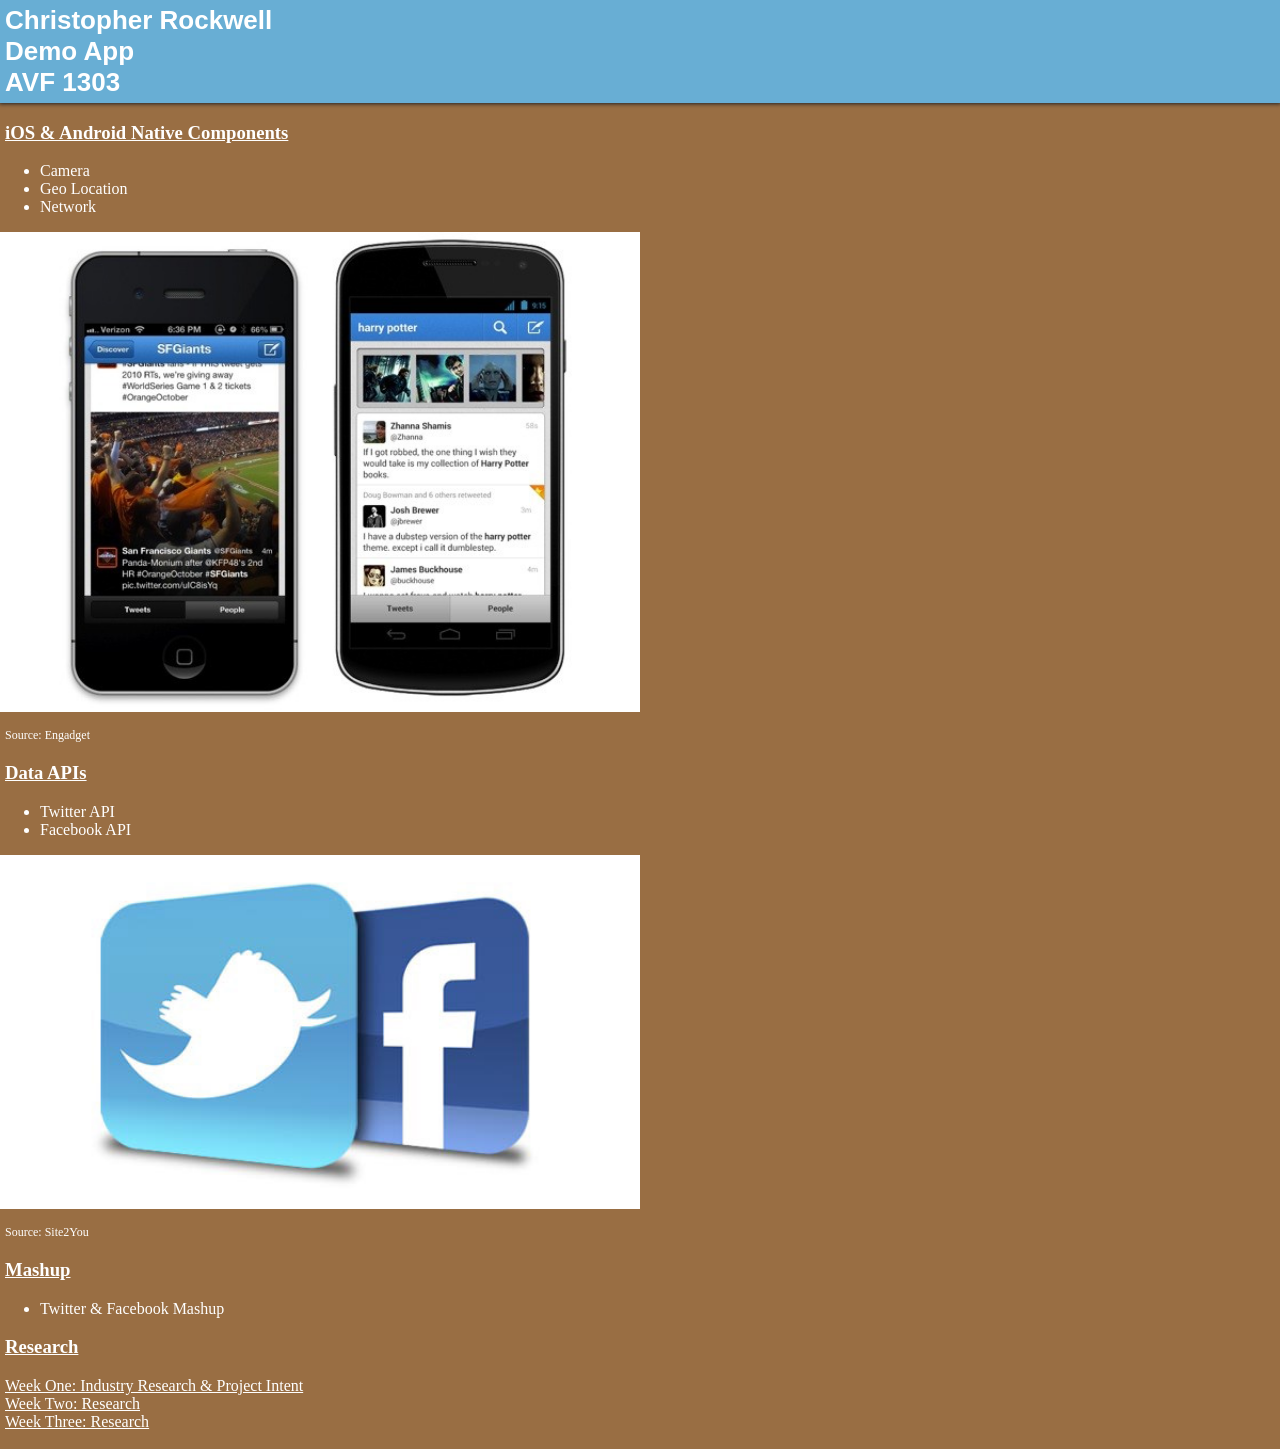
==== Demo_App_iOS/www/index.html @ b0cf238c "Complete iOS Code" ====
<!DOCTYPE html>
<!--
    Licensed to the Apache Software Foundation (ASF) under one
    or more contributor license agreements.  See the NOTICE file
    distributed with this work for additional information
    regarding copyright ownership.  The ASF licenses this file
    to you under the Apache License, Version 2.0 (the
    "License"); you may not use this file except in compliance
    with the License.  You may obtain a copy of the License at

    http://www.apache.org/licenses/LICENSE-2.0

    Unless required by applicable law or agreed to in writing,
    software distributed under the License is distributed on an
    "AS IS" BASIS, WITHOUT WARRANTIES OR CONDITIONS OF ANY
     KIND, either express or implied.  See the License for the
    specific language governing permissions and limitations
    under the License.
-->
<html>
    <head>
        <meta http-equiv="Content-Type" content="text/html; charset=UTF-8" />
        <meta name="format-detection" content="telephone=no" />
        <meta name="viewport" content="user-scalable=no, initial-scale=1, maximum-scale=1, minimum-scale=1, width=device-width, height=device-height, target-densitydpi=device-dpi" />
        <link rel="stylesheet" type="text/css" href="css/style.css" />
        <title>Launch Page</title>
    </head>
    <body>
        <h1>Christopher Rockwell<br>Demo App <br>AVF 1303</h1>
        <div class="native"><h3>iOS & Android Native Components</h3>
        <ul><li>Camera</li><li>Geo Location</li><li>Network</li></ul></div>
        <div class="phone"><img src="img/iAndroid.jpg" /></div>
        <p>Source: Engadget</p>
        <div class="api"><h3>Data APIs</h3>
        <ul><li>Twitter API</li><li>Facebook API</li></ul></div>
        <div class="tfb"><img src="img/twitter_facebook.jpg" /></div>
        <p>Source: Site2You</p>
        <div class="mashup"><h3>Mashup</h3>
        <ul><li>Twitter & Facebook Mashup</li></ul></div>
        <div class="research"><h3>Research</h3>
        <a href="#">Week One: Industry Research & Project Intent</a><br><a href="#">Week Two: Research</a><br><a href="#">Week Three: Research</a><br><br></div>
    </body>
</html>
---- Demo_App_iOS/www/css/style.css ----
body {
    font-family: Georgia1, Georgia, serif;
    padding: 0px;
    margin: 0px auto;
    background: #996E43;
    color: white;
}

h1 {
    font-family: Arial Black, Arial Black, Gadget, sans-serif;
    font-size: 26px;
    background: #68AED4;
    padding: 5px;
    margin: 0px;
    box-shadow: .3px .3px 4px 1px #222;
    -webkit-box-shadow: .3px .3px 4px 1px #222;
}

h3 {
    margin-left: 5px;
    text-decoration: underline;
}

p {
    margin-left: 5px;
    font-size: 12px;
}

.phone img {
    width: 50%;
    height: 50%;
}

.tfb img {
    width: 50%;
    height: 50%;
}

.research a {
    margin-left: 5px;
    color: white;
}
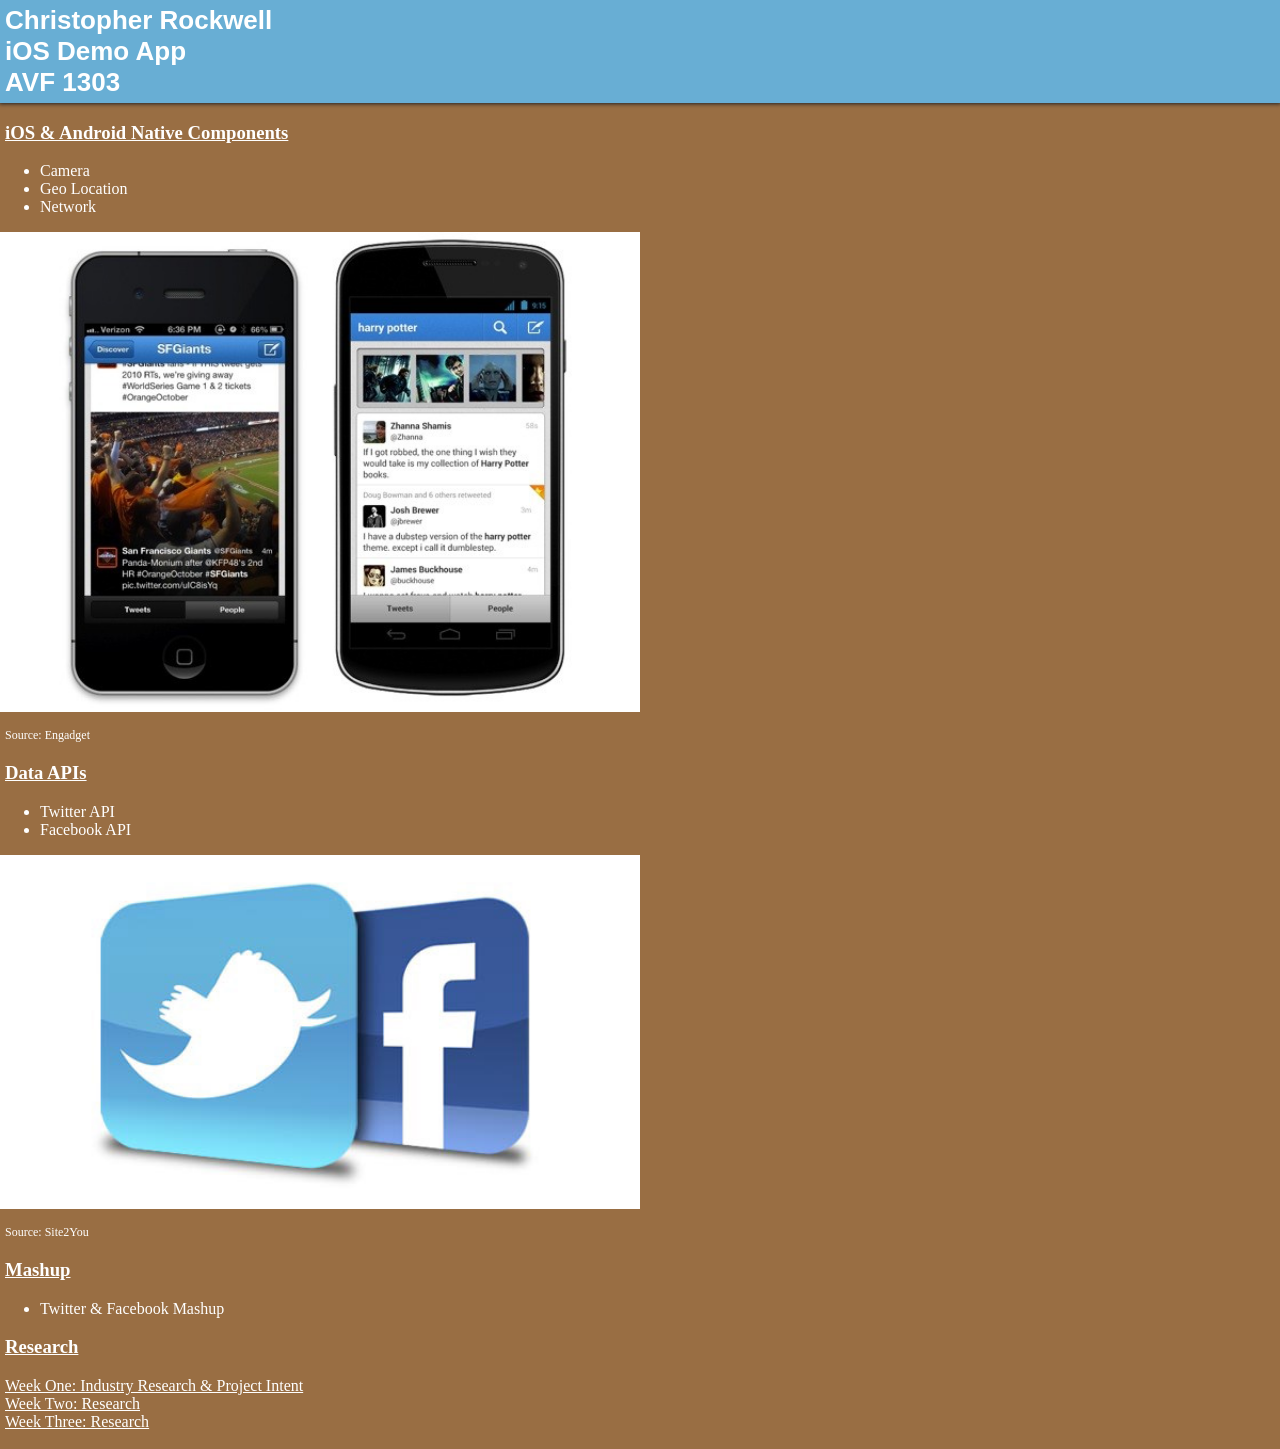
==== commit 972e51d0: "Completed Code" ====
--- a/Demo_App_iOS/www/index.html
+++ b/Demo_App_iOS/www/index.html
@@ -26,7 +26,7 @@
         <title>Launch Page</title>
     </head>
     <body>
-        <h1>Christopher Rockwell<br>Demo App <br>AVF 1303</h1>
+        <h1>Christopher Rockwell<br>iOS Demo App <br>AVF 1303</h1>
         <div class="native"><h3>iOS & Android Native Components</h3>
         <ul><li>Camera</li><li>Geo Location</li><li>Network</li></ul></div>
         <div class="phone"><img src="img/iAndroid.jpg" /></div>
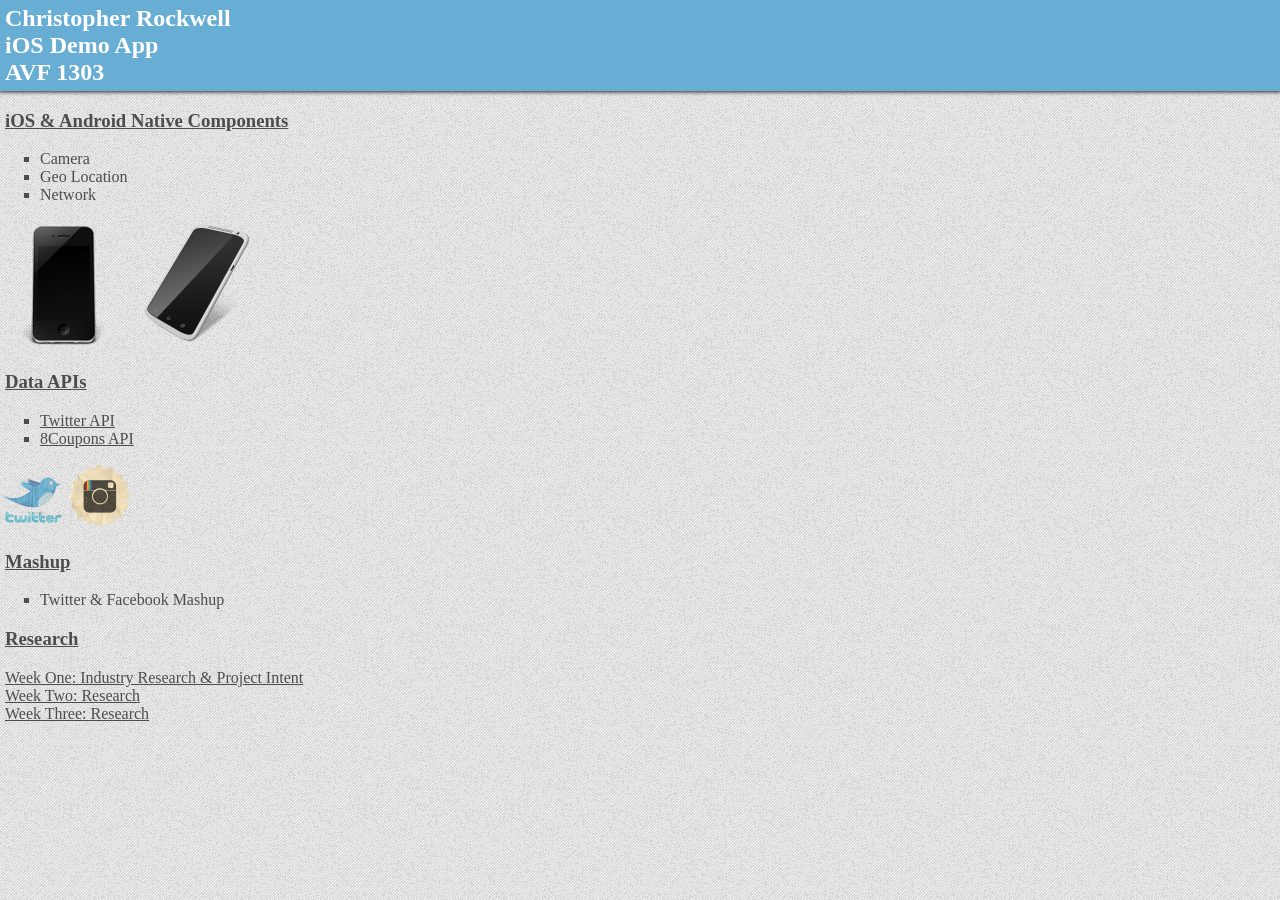
==== commit 5b991386: "Completed week 2 code" ====
--- a/Demo_App_iOS/www/index.html
+++ b/Demo_App_iOS/www/index.html
@@ -27,17 +27,24 @@
     </head>
     <body>
         <h1>Christopher Rockwell<br>iOS Demo App <br>AVF 1303</h1>
+        
         <div class="native"><h3>iOS & Android Native Components</h3>
-        <ul><li>Camera</li><li>Geo Location</li><li>Network</li></ul></div>
-        <div class="phone"><img src="img/iAndroid.jpg" /></div>
-        <p>Source: Engadget</p>
+            <ul><li>Camera</li><li>Geo Location</li><li>Network</li></ul>
+        </div><!--Close Div-->
+        <div class="phone"><img src="img/iPhone.png" />
+            <img src="img/Android.png" />
+        </div><!--Close Div-->
         <div class="api"><h3>Data APIs</h3>
-        <ul><li>Twitter API</li><li>Facebook API</li></ul></div>
-        <div class="tfb"><img src="img/twitter_facebook.jpg" /></div>
-        <p>Source: Site2You</p>
+            <ul><li><a href="twitter.html">Twitter API</a></li><li><a href="coupon.html">8Coupons API</a></li></ul>
+        </div><!--Close Div-->
+        <div class="tig"><img src="img/twitter.png" />
+            <img src="img/instagram.png" />
+        </div><!--Close Div-->
         <div class="mashup"><h3>Mashup</h3>
-        <ul><li>Twitter & Facebook Mashup</li></ul></div>
+            <ul><li>Twitter & Facebook Mashup</li></ul>
+        </div><!--Close Div-->
         <div class="research"><h3>Research</h3>
-        <a href="#">Week One: Industry Research & Project Intent</a><br><a href="#">Week Two: Research</a><br><a href="#">Week Three: Research</a><br><br></div>
+        <a href="week1.html">Week One: Industry Research & Project Intent</a><br><a href="#">Week Two: Research</a><br><a href="#">Week Three: Research</a><br><br>
+        </div><!--Close Div-->
     </body>
 </html>
--- a/Demo_App_iOS/www/css/style.css
+++ b/Demo_App_iOS/www/css/style.css
@@ -2,13 +2,14 @@
     font-family: Georgia1, Georgia, serif;
     padding: 0px;
     margin: 0px auto;
-    background: #996E43;
-    color: white;
+    background: url('../img/bg.png');
+    color: #4D4D4D;
 }
 
 h1 {
-    font-family: Arial Black, Arial Black, Gadget, sans-serif;
-    font-size: 26px;
+    color: white;
+    font-family: 'Palatino Linotype','Book Antiqua', Palatino, serif;
+    font-size: 24px;
     background: #68AED4;
     padding: 5px;
     margin: 0px;
@@ -21,22 +22,135 @@
     text-decoration: underline;
 }
 
+h4 {
+    background: white;
+    padding: 5px;
+}
+
+li {
+    list-style: square;
+}
+
 p {
     margin-left: 5px;
     font-size: 12px;
 }
 
-.phone img {
-    width: 50%;
-    height: 50%;
+a {
+    color: #4D4D4D;
 }
 
-.tfb img {
-    width: 50%;
-    height: 50%;
+.phone img {
+    display: inline;
+}
+
+.tig img {
+    display: inline;
 }
 
 .research a {
     margin-left: 5px;
+    color: #4D4D4D;
+}
+
+#head {
+    text-align: center;
+}
+
+#form {
+    margin: 30px auto;
+    text-align: center;
+}
+
+#btn {
     color: white;
+    border: 4px solid white;
+    height: 35px;
+    background: #4d4d4d;
+    font-size: 14px;
+    font-family: Georgia1, Georgia, serif;
+    -webkit-box-shadow: 1px 1px 2px rgba(50, 50, 50, 0.75);
+    -moz-box-shadow:    1px 1px 2px rgba(50, 50, 50, 0.75);
+    box-shadow:         1px 1px 2px rgba(50, 50, 50, 0.75);
 }
+
+#feed {
+    width: 700px;
+    margin: 0px auto;
+}
+
+#feed img {
+    background: white;
+    padding: 5px;
+    display: inline;
+}
+
+#ret {
+    float: right;
+}
+
+#query {
+    font-family: Georgia1, Georgia, serif;
+    font-size: 12px;
+    border: 3px solid #4d4d4d;
+    border-radius: 0px;
+    height: 35px;
+}
+
+#home{
+    margin: 0px auto;
+    width: 70px;
+    text-align: center;
+    padding: 5px;
+    background: #4D4D4D;
+}
+
+#home a {
+    color: white;
+    font-size: 20px;
+}
+
+#par {
+    padding: 10px;
+    margin: 10px auto;
+    background: white;
+    width: 700px;
+    font-size: 14px;
+}
+
+#cpsForm {
+    margin: 20px auto;
+    width: 400px;
+    text-align: center;
+    font-size: 18px;
+}
+
+#sub {
+    font-family: Georgia1, Georgia, serif;
+    font-size: 18px;
+    height: 35px;
+    color: white;
+    background: #4d4d4d;
+    width: 150px;
+    margin: 0px auto;
+    display: block;
+    border: 4px solid white;
+    -webkit-box-shadow: 1px 1px 2px rgba(50, 50, 50, 0.75);
+    -moz-box-shadow:    1px 1px 2px rgba(50, 50, 50, 0.75);
+    box-shadow:         1px 1px 2px rgba(50, 50, 50, 0.75);
+}
+
+#cps {
+    width: 500px;
+    background: white;
+    margin: 20px auto;
+    padding: 10px;
+}
+
+#zip {
+    border-radius: 0px;
+    height: 35px;
+    font-family: Georgia1, Georgia, serif;
+    font-size: 12px;
+    border: 3px solid #4d4d4d;
+}
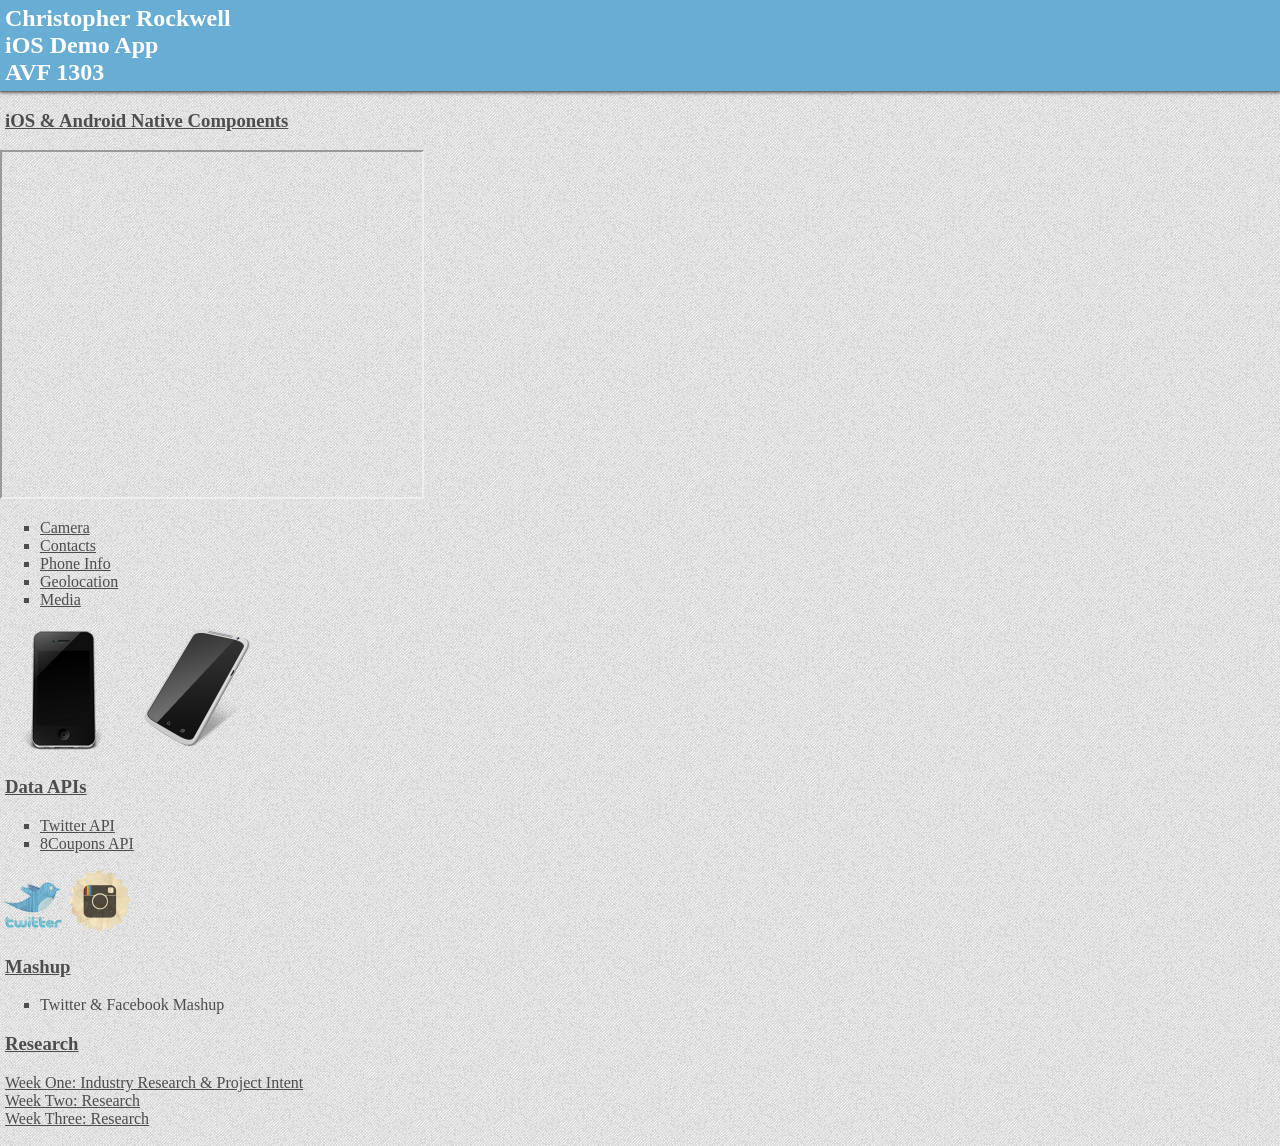
==== commit 3fd2ba14: "Complete Week 3 Code" ====
--- a/Demo_App_iOS/www/index.html
+++ b/Demo_App_iOS/www/index.html
@@ -29,7 +29,12 @@
         <h1>Christopher Rockwell<br>iOS Demo App <br>AVF 1303</h1>
         
         <div class="native"><h3>iOS & Android Native Components</h3>
-            <ul><li>Camera</li><li>Geo Location</li><li>Network</li></ul>
+            <iframe width="420" height="345"
+                src="http://www.youtube.com/embed/XGSy3_Czz8k">
+            </iframe>
+            <ul><li><a href="camera.html">Camera</a></li><li><a href="contacts.html">Contacts</a></li><li><a href="pinfo.html">Phone Info</a></li>
+                <li><a href="geo.html">Geolocation</a></li><li><a href="media.html">Media</a></li>
+            </ul>
         </div><!--Close Div-->
         <div class="phone"><img src="img/iPhone.png" />
             <img src="img/Android.png" />
@@ -44,7 +49,7 @@
             <ul><li>Twitter & Facebook Mashup</li></ul>
         </div><!--Close Div-->
         <div class="research"><h3>Research</h3>
-        <a href="week1.html">Week One: Industry Research & Project Intent</a><br><a href="#">Week Two: Research</a><br><a href="#">Week Three: Research</a><br><br>
+        <a href="week1.html">Week One: Industry Research & Project Intent</a><br><a href="week2.html">Week Two: Research</a><br><a href="#">Week Three: Research</a><br><br>
         </div><!--Close Div-->
     </body>
 </html>
--- a/Demo_App_iOS/www/css/style.css
+++ b/Demo_App_iOS/www/css/style.css
@@ -154,3 +154,68 @@
     font-size: 12px;
     border: 3px solid #4d4d4d;
 }
+
+#pic {
+    margin: 10px auto;
+    background: #4d4d4d;
+    color: white;
+    padding: 10px;
+    width: 120px;
+    display: block;
+    border: none;
+    font-size: 14px;
+    -webkit-box-shadow: 1px 1px 2px rgba(50, 50, 50, 0.75);
+    -moz-box-shadow:    1px 1px 2px rgba(50, 50, 50, 0.75);
+    box-shadow:         1px 1px 2px rgba(50, 50, 50, 0.75);
+}
+
+#images img {
+    width: 30%;
+    height: 30%;
+    margin: 7px;
+    border: 5px solid white;
+    -webkit-box-shadow: 1px 1px 2px rgba(50, 50, 50, 0.75);
+    -moz-box-shadow:    1px 1px 2px rgba(50, 50, 50, 0.75);
+    box-shadow:         1px 1px 2px rgba(50, 50, 50, 0.75);
+}
+
+.container {
+    margin: 10px auto;
+    text-align: center;
+    width: 350px;
+}
+
+label {
+    width: 200px;
+    float: left;
+}
+
+#subCon, #pbutton, #getGeo, #play, #stop {
+    font-family: Georgia1, Georgia, serif;
+    font-size: 18px;
+    height: 35px;
+    color: white;
+    background: #4d4d4d;
+    width: 150px;
+    margin: 10px auto;
+    display: block;
+    border: 4px solid white;
+    -webkit-box-shadow: 1px 1px 2px rgba(50, 50, 50, 0.75);
+    -moz-box-shadow:    1px 1px 2px rgba(50, 50, 50, 0.75);
+    box-shadow:         1px 1px 2px rgba(50, 50, 50, 0.75);
+}
+
+#pinfo, #geo {
+    font-family: Georgia1, Georgia, serif;
+    font-size: 18px;
+    background: white;
+    color: #4d4d4d;
+    margin: 0px auto;
+    width: 300px;
+    text-align: center;
+}
+
+#playInfo {
+    text-align: center;
+}
+
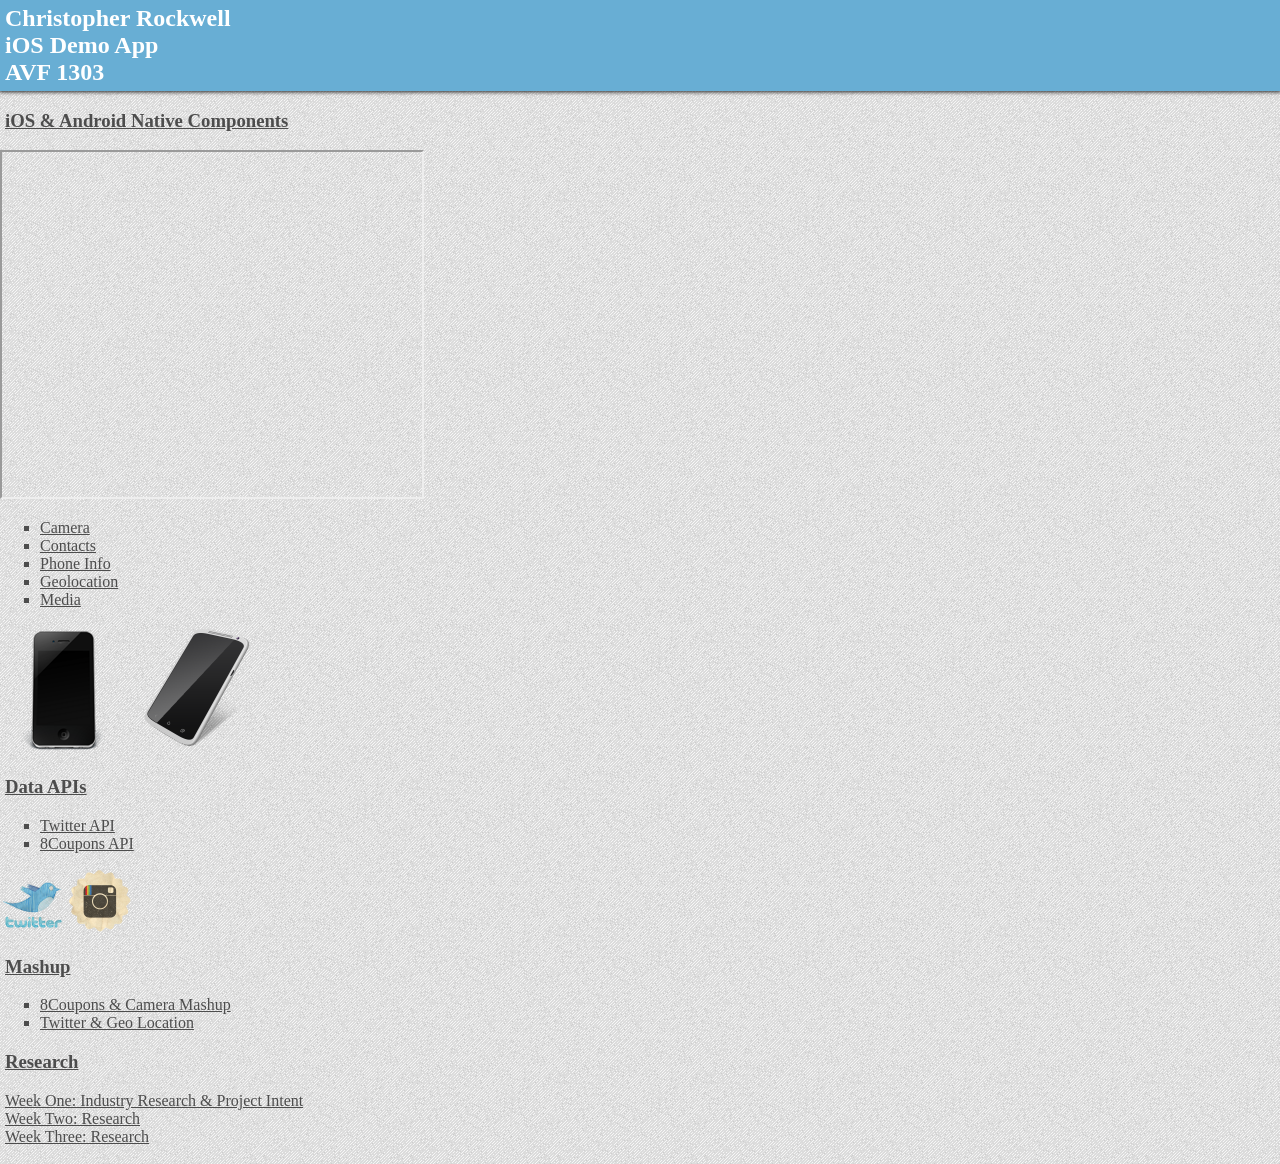
==== commit 23aeb0c0: "Completed Week 4 Code" ====
--- a/Demo_App_iOS/www/index.html
+++ b/Demo_App_iOS/www/index.html
@@ -30,7 +30,7 @@
         
         <div class="native"><h3>iOS & Android Native Components</h3>
             <iframe width="420" height="345"
-                src="http://www.youtube.com/embed/XGSy3_Czz8k">
+                src="http://www.youtube.com/embed/UnJM4aOQ-pA">
             </iframe>
             <ul><li><a href="camera.html">Camera</a></li><li><a href="contacts.html">Contacts</a></li><li><a href="pinfo.html">Phone Info</a></li>
                 <li><a href="geo.html">Geolocation</a></li><li><a href="media.html">Media</a></li>
@@ -46,10 +46,11 @@
             <img src="img/instagram.png" />
         </div><!--Close Div-->
         <div class="mashup"><h3>Mashup</h3>
-            <ul><li>Twitter & Facebook Mashup</li></ul>
+            <ul><li><a href="mashup1.html">8Coupons & Camera Mashup</a></li>
+                    <li><a href="mashup2.html">Twitter & Geo Location</a></li></ul>
         </div><!--Close Div-->
         <div class="research"><h3>Research</h3>
-        <a href="week1.html">Week One: Industry Research & Project Intent</a><br><a href="week2.html">Week Two: Research</a><br><a href="#">Week Three: Research</a><br><br>
+        <a href="week1.html">Week One: Industry Research & Project Intent</a><br><a href="week2.html">Week Two: Research</a><br><a href="week3.html">Week Three: Research</a><br><br>
         </div><!--Close Div-->
     </body>
 </html>
--- a/Demo_App_iOS/www/css/style.css
+++ b/Demo_App_iOS/www/css/style.css
@@ -219,3 +219,7 @@
     text-align: center;
 }
 
+#ti {
+    text-align: center;
+}
+
